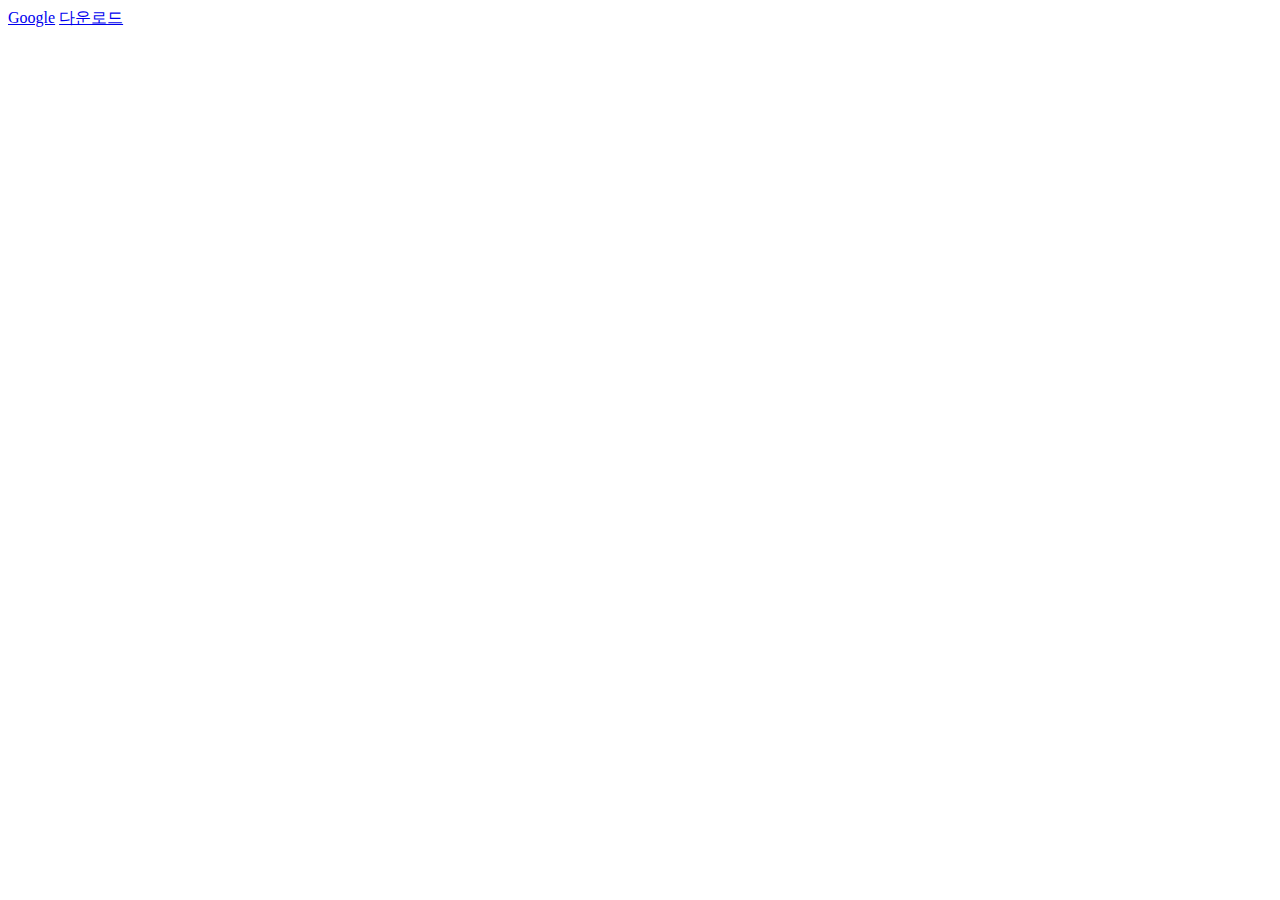
==== javascript/6강/index_1.html @ 2b95ba80 "Create index_1.html" ====
<!DOCTYPE html>
<html lang="ko">
<head>
    <meta charset="UTF-8">
    <title>Document</title>
    <link rel="stylesheet" href="./main.css">
</head>
<body>
    <a href="https://google.com" target="_blank">Google</a>
    <a href="./README.md" download>다운로드</a>
</body>
</html>
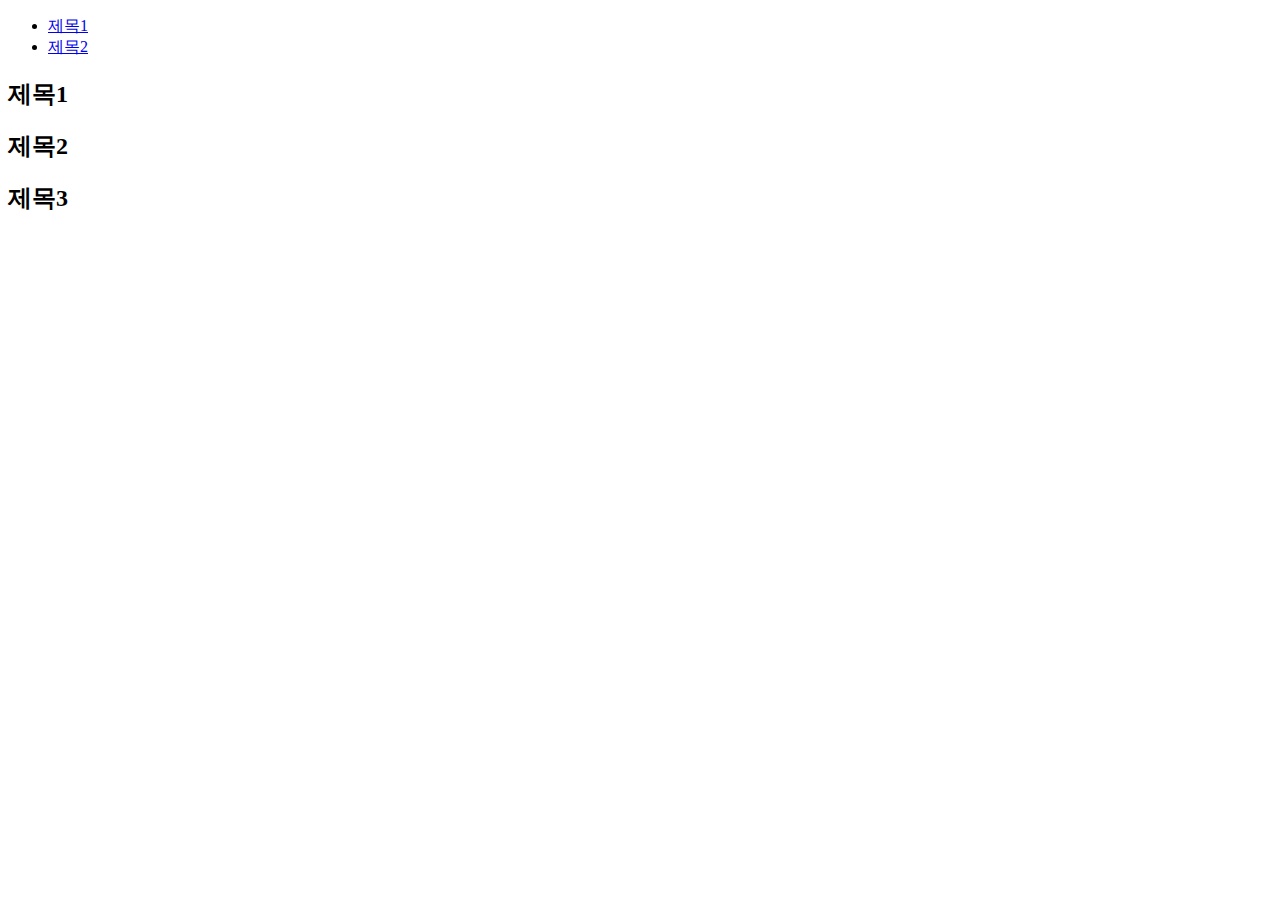
==== commit 82d5e429: "Update index_1.html" ====
--- a/javascript/6강/index_1.html
+++ b/javascript/6강/index_1.html
@@ -6,7 +6,16 @@
     <link rel="stylesheet" href="./main.css">
 </head>
 <body>
-    <a href="https://google.com" target="_blank">Google</a>
-    <a href="./README.md" download>다운로드</a>
+    <!-- <a href="https://google.com" target="_blank">Google</a> -->
+    <!-- <a href="./README.md" download>다운로드</a>
+    <a href="./images/image.png" download>그림다운로드</a> --> 
+    <!-- 예제1 -->
+    <ul>
+        <li><a href="#title1">제목1</a></li>
+        <li><a href="#title2">제목2</a></li>
+    </ul>
+    <h2 id="title1">제목1</h2>
+    <h2 id="title2">제목2</h2>
+    <h2 id="title3">제목3</h2>
 </body>
 </html>
